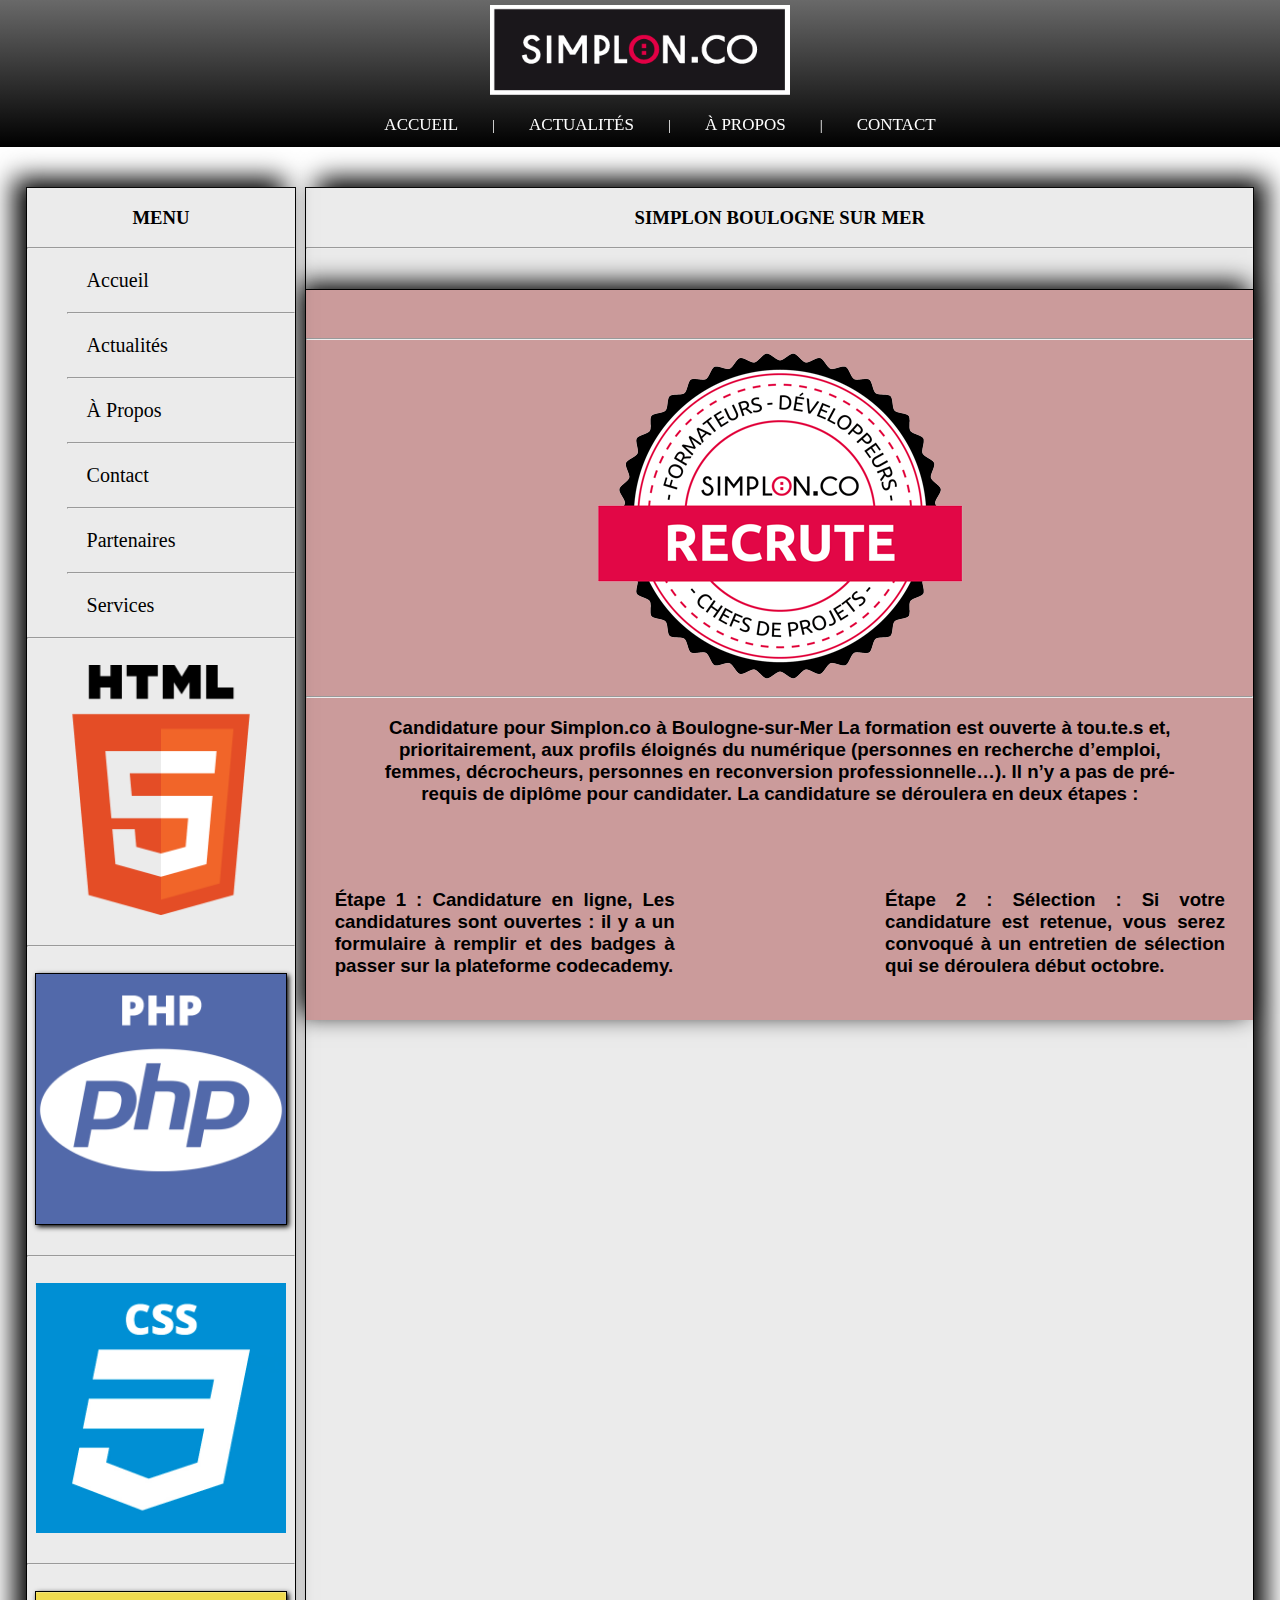
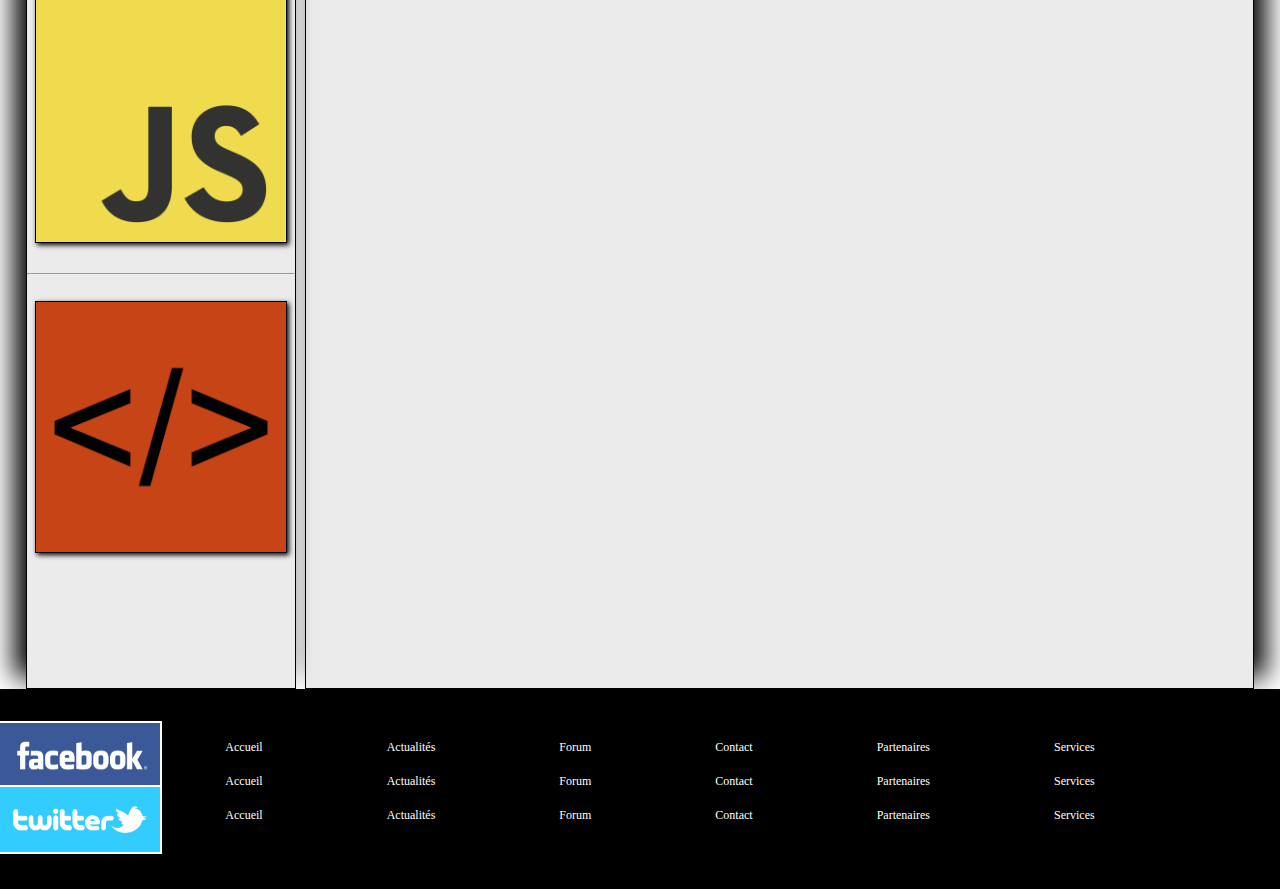
==== portfolio/index.html @ 6ac35992 "premier commit du portfolio" ====
<!DOCTYPE html>
<html>
  <head>
    <meta charset="utf-8">
    <title>Accueil</title>
    <link rel="stylesheet" href="css/css1.css" media="screen" title="no title" charset="utf-8">
  </head>
  <body>






<!--********************************************************************************************
*********************************************************************************************
                                        HAUT DE PAGE \ MENU NAV
*********************************************************************************************
*********************************************************************************************-->






    <header>
      <center>
        <img src="img/simplon.png" id="simplonpng" />

        <nav>
          <ul>
            <li><a href="index.html">ACCUEIL</a></li>
            <li id="barremenu">|</li>
            <li><a href="html/actualités.html">ACTUALITÉS</a></li>
            <li id="barremenu">|</li>
            <li><a href="html/apropos.html">À PROPOS</a></li>
            <li id="barremenu">|</li>
            <li><a href="html/contact.html">CONTACT</a></li>
          </ul>
        </nav>
        </center>
      </header>








<!--*********************************************************************************************
*********************************************************************************************-->







    <section id="section1">







<!--********************************************************************************************
*********************************************************************************************
                                    CONTENU DROIT
*********************************************************************************************
*********************************************************************************************-->






    <div id="div1">

      <center>
        <h3>SIMPLON BOULOGNE SUR MER</h3>
        <hr>
      <center>
<article id="candidature">
<center>
  <hr>
<img src="img/logosimplon.png" />
<hr>
</center>
<center>



<!-- TEXTES CANDIDATURE -->



  <h3 id="h3candidature">
  Candidature pour Simplon.co à Boulogne-sur-Mer
  La formation est ouverte à tou.te.s et, prioritairement,
  aux profils éloignés du numérique (personnes en recherche d’emploi,
  femmes, décrocheurs, personnes en reconversion professionnelle…).
  Il n’y a pas de pré-requis de diplôme pour candidater. La candidature se déroulera en deux étapes :
</h3>
</center>
<br>
<!-- ******************************************************************************** -->





<!-- ARCTICLES CANDIDATURE **** 1 **** -->


<article class="artdroit" id="art1">
<h3>
  Étape 1 : Candidature en ligne, Les candidatures sont ouvertes :
  il y a un formulaire à remplir et des badges à passer sur la plateforme codecademy.
</h3>
</article>

<article class="artdroit" id="art2">
<h3>
  Étape 2 : Sélection : Si votre candidature est retenue,
 vous serez convoqué à un entretien de sélection qui se déroulera début octobre.
</h3>
</article>
</article>

</center>

<!-- ******************************************************************************** -->










<!-- ******************************************************************************** -->



</div>




<!--********************************************************************************************
********************************************************************************************-->


<!--*******************************************************************************************
*********************************************************************************************
                                    CONTENU GAUCHE
*********************************************************************************************
********************************************************************************************-->





    <div id="div2">
      <center>
        <h3>MENU</h3>
      </center>
      <hr>

    <ul>
      <li><a href="index.html">Accueil</a></li>
      <hr>
      <li><a href="html/actualités.html">Actualités</a></li>
      <hr>
      <li><a href="#">À Propos</a></li>
      <hr>
      <li><a href="#">Contact</a></li>
      <hr>
      <li><a href="#">Partenaires</a></li>
      <hr>
      <li><a href="#">Services</a></li>
    </ul>

<hr>
    <center>
      <br>
      <img class="imggauche2" src="img/htmllogo.png" alt="" />
      <br><br><hr><br>
      <img class="imggauche" src="img/phplogo.png" alt="" />
      <br><br><hr><br>
      <img class="imggauche2" src="img/csslogo.png" alt="" />
      <br><br><hr><br>
      <img class="imggauche" src="img/jslogo.png" alt="" />
      <br><br><hr><br>
      <img class="imggauche" src="img/coding.png" style="width:250px;height:250px" />
    </center>
    </div>






<!--*********************************************************************************************
*********************************************************************************************-->





  </section>






<!--********************************************************************************************
*********************************************************************************************
                                    PIED DE PAGE
*********************************************************************************************
*********************************************************************************************-->





    <footer>


        <a href="http://www.facebook.com" target="_blank"><img class="imgfooter" src="img/Facebooklogo.png" style="" alt="" /></a>
        <a href="http://www.twitter.com" target="_blank"><img id="twitter" class="imgfooter" src="img/twitterlogo.jpg" alt="" /></a>

      <center>

        <ul>
          <li><a href="#">Accueil</a></li>
          <li><a href="#">Actualités</a></li>
          <li><a href="#">Forum</a></li>
          <li><a href="#">Contact</a></li>
          <li><a href="#">Partenaires</a></li>
          <li><a href="#">Services</a></li>
        </ul>

        <ul>
          <li><a href="#">Accueil</a></li>
          <li><a href="#">Actualités</a></li>
          <li><a href="#">Forum</a></li>
          <li><a href="#">Contact</a></li>
          <li><a href="#">Partenaires</a></li>
          <li><a href="#">Services</a></li>
        </ul>

        <ul>
          <li><a href="#">Accueil</a></li>
          <li><a href="#">Actualités</a></li>
          <li><a href="#">Forum</a></li>
          <li><a href="#">Contact</a></li>
          <li><a href="#">Partenaires</a></li>
          <li><a href="#">Services</a></li>
        </ul>

      </center>
    </footer>





<!--*********************************************************************************************
*********************************************************************************************-->


  </body>
</html>
---- portfolio/css/css1.css ----
/********************************************************************************************
*********************************************************************************************
                                        SELECTEURS
*********************************************************************************************
*********************************************************************************************/

body {
  margin:0;
}

a {
  text-decoration:none;
}

ul {
  list-style-type:none;
}

/*********************************************************************************************
*********************************************************************************************/


/********************************************************************************************
*********************************************************************************************
                                        HAUT DE PAGE \ MENU NAV
*********************************************************************************************
*********************************************************************************************/

/*LIENS HAUT ET BAS DE PAGE*/
footer a, header a {
color:white;
}

/*CADRE COULEUR MENU*/
header {
  background-image:linear-gradient(#696969,black);
  height: 9.2em;
  position:fixed;
  width:100%;
  top:0;
  box-shadow: 3px 5px 40px white;
}

/*IMAGE SIMPLON*/
#simplonpng {
  margin-top:5px;
  width: 300px;
  height: 90px;
}

/*STRUCTURES LIENS MENU*/
nav ul li {
  display:inline;
  margin: 15px;
}

/*POSITION MENU*/
nav {
  text-align: center;
}

/*SURVOL LIENS MENU*/
nav ul li a:hover {
text-decoration: underline;
font-size: 25px;
}

/*CLICK MOMENT LIENS MENU*/
nav ul li a {
font-size: 17px;
color:white;
}

/*BARRE DE SÉPARATION MENU*/
#barremenu {
  color: white;
  font-size: 15px;
}

/********************************************************************************************
*********************************************************************************************
                                    ARRIÈRE PLAN CONTENUS
*********************************************************************************************
*********************************************************************************************/

#section1 {
  background-image:url(/css/fond.jpg);
  background-repeat: no-repeat;
  background-size: cover;
  background-position: center;
	overflow:auto;
	right:0px;
	left:0px;
	bottom:0px;
	top:3em;
}

/*********************************************************************************************
*********************************************************************************************/


/********************************************************************************************
*********************************************************************************************
                                    CONTENU DROIT
*********************************************************************************************
*********************************************************************************************/
#div1 {
  background-color: #EBEBEB;
  height: 2100px;
  width: 74%;
  border: solid black 0.1em;
  margin-top: 187px;
  float: right;
  margin-right: 2%;
  border-radius: 0px 0px 0px 0px;
  box-shadow: 12px -11px 25px black;
}


/*IMAGE CERVEAU*/
.imgdroit {
  width: 800px;
  height: 450px;
  border: 1px solid black;
  box-shadow: -11px -11px 30px grey;
}


#candidature {

  background-color: #CB9B9B;
  text-align: justify;
  height: 690px;
  padding-top: 40px;
  left:0;
  right:0;
  margin-top: 40px;
  font-family: sans-serif;
  border-top: 1px solid black;
  box-shadow: -6px -6px 23px black;
}

#h3candidature {
  width: 800px;
}



.artdroit {
  text-align: justify;
  width: 340px;
  font-family: sans-serif;

}

#art1 {
  float: left;
  margin: 3%;
}

#art2 {
  float: right;
  margin: 3%;
}

#barre1droit {
  margin-top: 170px;
}

#sectioncandidature {
  background-color: #CBB3B3;
  border-top: 1px solid black;
  border-bottom: 1px solid black;
  padding-bottom: 150px;
  box-shadow: -3px -3px 10px black;
}

#cestquoi {
  border-top: 1px solid black;
  border-bottom: 1px solid black;
  background-image:linear-gradient(#B5B5B5, white, #B5B5B5, white);
  height: 1113px;
  box-shadow: -6px -6px 23px black;
}

#cestquoi h3, h2 {
  font-family: sans-serif;
  color: black;
}



.artdroit2 {
  text-align: justify;
  width: 358px;
  font-family: sans-serif;
}

#art3 {
  float:left;
  margin: 3%;
}

#art4 {
  float:right;
  margin: 3%;
}

/*********************************************************************************************
*********************************************************************************************/



/********************************************************************************************
*********************************************************************************************
                                    CONTENU GAUCHE
*********************************************************************************************
*********************************************************************************************/

#div2 {
  background-color:#EBEBEB;
  height: 2100px;
  width: 21%;
  border: solid black 1px;
  margin-top: 187px;
  float: left;
  margin-left: 2%;
  border-radius: 0px 0px 0px 0px;
  box-shadow: -12px -11px 25px black;
}

/*IMAGE BALISE*/
.imggauche {
  border:black 1px solid;
  box-shadow: 2px 2px 5px black;
  width: 250px;
  height: 250px;
}

.imggauche2 {
  width: 250px;
  height: 250px;
}

/*MENU CONTENU GAUCHE*/
#div2 ul li a {
  color:black;
  font-size: 20px
}

#div2 ul li {
  margin:20px;
}

/*********************************************************************************************
*********************************************************************************************/


/********************************************************************************************
*********************************************************************************************
                                    PIED DE PAGE
*********************************************************************************************
*********************************************************************************************/

#twitter {
  margin-top: 5%;
}

.imgfooter {
  border-top: 2px solid white;
  border-right: 2px solid white;
  border-bottom: 2px solid white;
  position: absolute;
  width: 160px;
  height: 65px;
}

footer {
  background-color: black;
  bottom: 0;
  padding-top: 2em;
  padding-bottom: 3em;
  width: 100%;
  height: 120px;
}

/*LISTE BAS DE PAGE*/
footer ul li {
  display:inline;
  margin: 60px;
  font-size: 12px;
}

/*SURVOL LIENS BAS DE PAGE*/
footer ul li a:hover {
  text-decoration: underline;
}


/*********************************************************************************************
*********************************************************************************************/







/***************************************************************************************************************
***************************************************************************************************************
***************************************************************************************************************
****************************************************************************************************************
***************************************************************************************************************
***************************************************************************************************************
***************************************************************************************************************

                                                ACTUALITÉS

***************************************************************************************************************
***************************************************************************************************************
***************************************************************************************************************
***************************************************************************************************************
***************************************************************************************************************
***************************************************************************************************************
***************************************************************************************************************/











/********************************************************************************************
*********************************************************************************************
                                    CONTENU DROIT
*********************************************************************************************
*********************************************************************************************/


#div1actu {
  background-color: #EBEBEB;
  height: 3800px;
  width: 74%;
  border: solid black 0.1em;
  margin-top: 187px;
  float: right;
  margin-right: 2%;
  border-radius: 0px 0px 0px 0px;
  box-shadow: 12px -11px 25px black;
}

#pagenews {
  background-image:linear-gradient(#B5B5B5, white, #B5B5B5, white);
  text-align: justify;
  height: 990px;
  padding-top: 40px;
  left:0;
  right:0;
  margin-top: 40px;
  font-family: sans-serif;
  border-top: 1px solid black;
  box-shadow: -6px -6px 23px black;
}


#imagenews {
  box-shadow: -11px -11px 30px black;
  width: 850px;
  height: 400px;
}

.photoactu {
  width: 790px;
  height: 425px;
  border: 1px solid black;
  box-shadow: -11px -11px 30px black;
}


#art1actu1 {
  float: left;
  width: 400px;
  margin-left: 3%;
}

#art2actu1 {
  float: right;
  width: 400px;
  margin-right: 3%;
}

.imgdroitactu {
  width: 800px;
  height: 450px;
  border: 1px solid black;
  box-shadow: -7px -7px 40px black;
}

#pagenews2 {
  background-image:linear-gradient(#B5B5B5, white, #B5B5B5, white);
  text-align: justify;
  height: 730px;
  padding-top: 40px;
  left:0;
  right:0;
  margin-top: 40px;
  font-family: sans-serif;
  border-top: 1px solid black;
  box-shadow: -6px -6px 23px black;
}

#art3actu1 {
  text-align: justify;
  width: 800px;
}


#pagenews3 {
  background-image:linear-gradient(#B5B5B5, white, #B5B5B5, white);
  text-align: justify;
  height: 1060px;
  padding-top: 40px;
  left:0;
  right:0;
  margin-top: 40px;
  font-family: sans-serif;
  border-top: 1px solid black;
  box-shadow: -6px -6px 23px black;
}


#pray {
  width: 760px;
  height: 760px;
}

/*********************************************************************************************
*********************************************************************************************/



/********************************************************************************************
*********************************************************************************************
                                    CONTENU GAUCHE
*********************************************************************************************
*********************************************************************************************/

#div2actu {
  background-color:#EBEBEB;
  height: 3800px;
  width: 21%;
  border: solid black 1px;
  margin-top: 187px;
  float: left;
  margin-left: 2%;
  border-radius: 0px 0px 0px 0px;
  box-shadow: -12px -11px 25px black;
}

/*MENU CONTENU GAUCHE*/
#div2actu ul li a {
  color:black;
  font-size: 20px
}

#div2actu ul li {
  margin:20px;
}











/***************************************************************************************************************
***************************************************************************************************************
***************************************************************************************************************
****************************************************************************************************************
***************************************************************************************************************
***************************************************************************************************************
***************************************************************************************************************

                                                CONTACT

***************************************************************************************************************
***************************************************************************************************************
***************************************************************************************************************
***************************************************************************************************************
***************************************************************************************************************
***************************************************************************************************************
***************************************************************************************************************/








/***************************************************************************************************************
***************************************************************************************************************
***************************************************************************************************************
                                            FORMULAIRE DE CONTACT
***************************************************************************************************************
***************************************************************************************************************
***************************************************************************************************************/


#commentaire {
  width: 500px;
  height: 150px;
}


#field1contact {
  background-image: linear-gradient(white,#DCDCDC,#DCDCDC,#DCDCDC );
  margin-left: 5%;
  margin-right: 5%;
  padding-top: 30px;
  padding-bottom: 40px;
  border-radius: 7px;
  font-weight: bold;
}

.formu {
  background-color: #D5DFE9;
  border-radius: 3px;
  border: 1px solid grey;
  box-shadow: inset 1px 1px 1px black;
}

.formu:focus {
  box-shadow: 2px 2px 10px black;
}

#pseudo {
  height: 20px;
}

#pass {
  height: 20px;
}

.boutons {
  background-image:linear-gradient(#969292, #D6D6D6, #D6D6D6, #D6D6D6);
  box-shadow: 1px 1px 3px black;
  border: 1px solid #767A7E;
  border-radius: 3px;
  padding: 6px 20px 6px 20px;

  font-size: 15px;
  font-family: sans-serif;
  font-weight: bold;
}

.boutons:hover {
  background-image:linear-gradient(#D6D6D6, #D6D6D6, grey);
	cursor: pointer;
  color:black;
  box-shadow: 5px 5px 10px black;

}

.boutons:focus {
  background-image:linear-gradient(#D6D6D6, grey);
	cursor: pointer;
  color:black;
  box-shadow: 5px 5px 10px black;

}


.boutons:active {
  padding: 3px 15px 3px 15px;
}
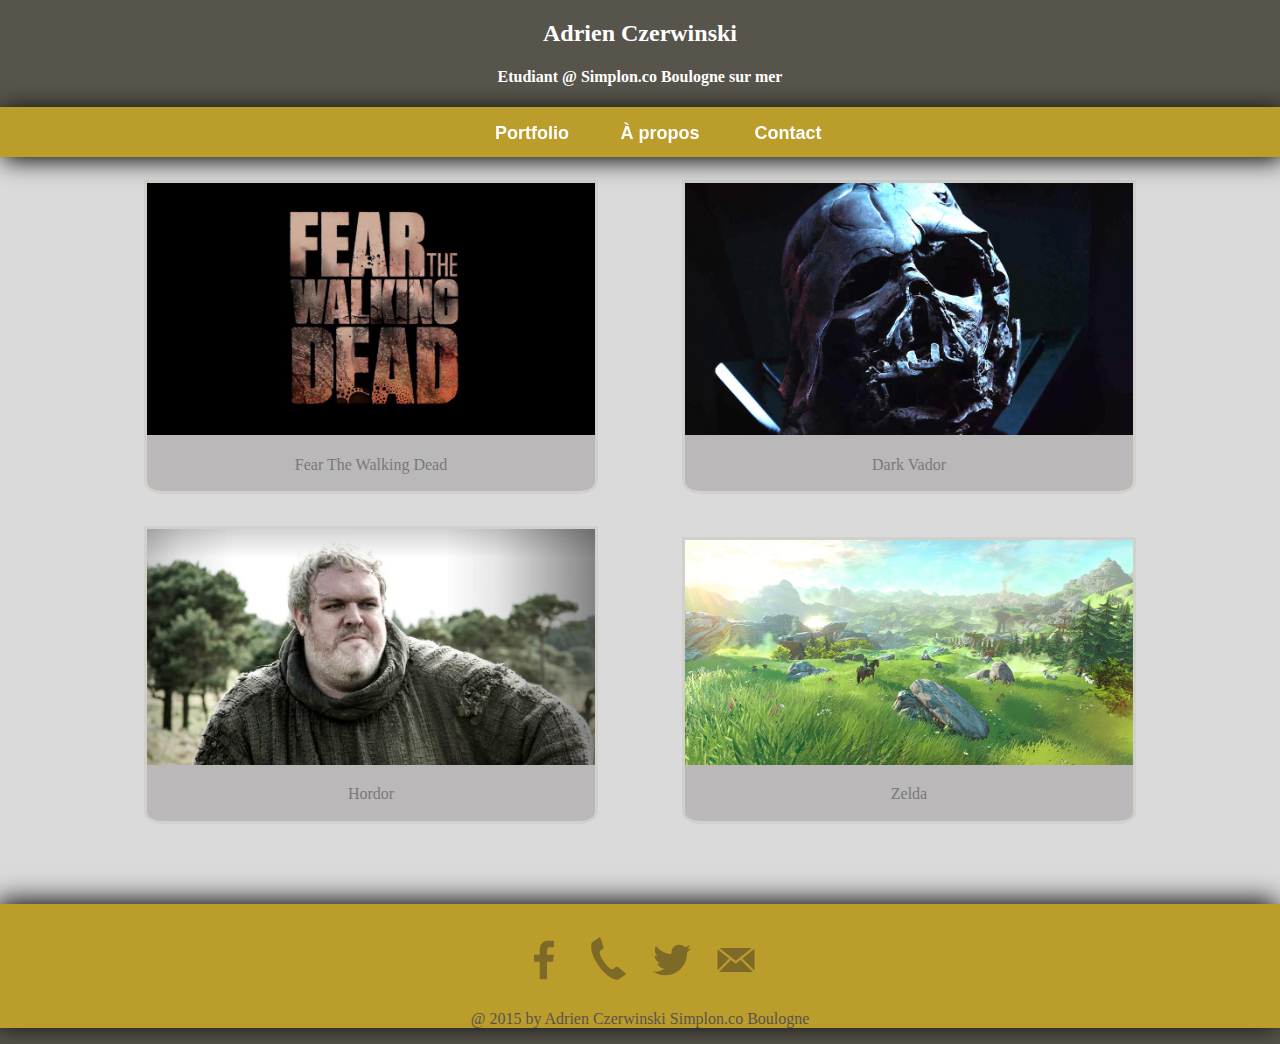
==== commit 7dad0eec: "UPDATE PORTFOLIO" ====
--- a/portfolio/index.html
+++ b/portfolio/index.html
@@ -2,278 +2,106 @@
 <html>
   <head>
     <meta charset="utf-8">
-    <title>Accueil</title>
-    <link rel="stylesheet" href="css/css1.css" media="screen" title="no title" charset="utf-8">
+    <title>Portfolio</title>
+    <link rel="stylesheet" href="css/css.css" media="screen" title="no title" charset="utf-8">
   </head>
   <body>
+<!--********************************************************************************************
+*********************************************************************************************
+                                        HAUT DE PAGE
+*********************************************************************************************
+********************************************************************************************-->
+
+    <header>
+      <center>
+<hgroup>
+          <h2>Adrien Czerwinski</h2>
+          <h4>Etudiant @ Simplon.co Boulogne sur mer</h4>
+</hgroup>
+
+<!--********************************************************************************************
+*********************************************************************************************
+                                        MENU DE NAVIGATION
+*********************************************************************************************
+********************************************************************************************-->
+          <nav>
+          <center>
+          <ul>
+            <a href="index.html"><li>Portfolio</li></a>
+            <a href="html/apropos.html"><li>À propos</li></a>
+            <a href="html/contact.html"><li>Contact</li></a>
+          </ul>
+        </center>
+        </nav>
 
 
+    </center>
+    </header>
+
+<!--********************************************************************************************
+*********************************************************************************************
+                                        SECTION
+*********************************************************************************************
+********************************************************************************************-->
+<section id="portfolio">
+
+
+<div class="align">
+<figure id="fig1">
+<a href="img/walking.jpg" target="_blank"><img class="imggauche" src="img/walking.jpg" alt="" /></a>
+<figcaption>Fear The Walking Dead</figcaption>
+</figure>
+
+<figure id="fig2">
+<a href="img/star.jpg" target="_blank"><img class="imgdroit" src="img/star.jpg" alt="" /></a>
+<figcaption>Dark Vador</figcaption>
+</figure>
+
+</div>
+
+<div class="align">
+<figure id="fig3">
+<a href="img/hordor.jpg" target="_blank"><img class="imggauche" src="img/hordor.jpg" alt="" /></a>
+<figcaption>Hordor</figcaption>
+</figure>
+
+
+
+<figure id="fig4">
+<a href="img/zelda.jpg" target="_blank"><img class="imgdroit" src="img/zelda.jpg" alt="" /></a>
+<figcaption>Zelda</figcaption>
+</figure>
+
+</div>
+
+    </section>
 
 
 
 
 <!--********************************************************************************************
 *********************************************************************************************
-                                        HAUT DE PAGE \ MENU NAV
+                                        FOOTER
 *********************************************************************************************
-*********************************************************************************************-->
+********************************************************************************************-->
+    <footer>
+
+    <a href="https://www.facebook.com/SimplonBSM/" target="_blank"><img src="img/facebookfooter.png" alt="" /></a>
+
+    <img src="img/phone.png" alt="" />
 
 
 
+    <a href="https://twitter.com/simplonbsm" target="_blank"><img src="img/twitterfooter.png" alt="" /></a>
+
+    <a href="html/contact.html"><img src="img/mail.png" alt="" /></a>
 
 
+    <p>
+      @ 2015 by Adrien Czerwinski Simplon.co Boulogne
+    </p>
 
-    <header>
-      <center>
-        <img src="img/simplon.png" id="simplonpng" />
-
-        <nav>
-          <ul>
-            <li><a href="index.html">ACCUEIL</a></li>
-            <li id="barremenu">|</li>
-            <li><a href="html/actualités.html">ACTUALITÉS</a></li>
-            <li id="barremenu">|</li>
-            <li><a href="html/apropos.html">À PROPOS</a></li>
-            <li id="barremenu">|</li>
-            <li><a href="html/contact.html">CONTACT</a></li>
-          </ul>
-        </nav>
-        </center>
-      </header>
-
-
-
-
-
-
-
-
-<!--*********************************************************************************************
-*********************************************************************************************-->
-
-
-
-
-
-
-
-    <section id="section1">
-
-
-
-
-
-
-
-<!--********************************************************************************************
-*********************************************************************************************
-                                    CONTENU DROIT
-*********************************************************************************************
-*********************************************************************************************-->
-
-
-
-
-
-
-    <div id="div1">
-
-      <center>
-        <h3>SIMPLON BOULOGNE SUR MER</h3>
-        <hr>
-      <center>
-<article id="candidature">
-<center>
-  <hr>
-<img src="img/logosimplon.png" />
-<hr>
-</center>
-<center>
-
-
-
-<!-- TEXTES CANDIDATURE -->
-
-
-
-  <h3 id="h3candidature">
-  Candidature pour Simplon.co à Boulogne-sur-Mer
-  La formation est ouverte à tou.te.s et, prioritairement,
-  aux profils éloignés du numérique (personnes en recherche d’emploi,
-  femmes, décrocheurs, personnes en reconversion professionnelle…).
-  Il n’y a pas de pré-requis de diplôme pour candidater. La candidature se déroulera en deux étapes :
-</h3>
-</center>
-<br>
-<!-- ******************************************************************************** -->
-
-
-
-
-
-<!-- ARCTICLES CANDIDATURE **** 1 **** -->
-
-
-<article class="artdroit" id="art1">
-<h3>
-  Étape 1 : Candidature en ligne, Les candidatures sont ouvertes :
-  il y a un formulaire à remplir et des badges à passer sur la plateforme codecademy.
-</h3>
-</article>
-
-<article class="artdroit" id="art2">
-<h3>
-  Étape 2 : Sélection : Si votre candidature est retenue,
- vous serez convoqué à un entretien de sélection qui se déroulera début octobre.
-</h3>
-</article>
-</article>
-
-</center>
-
-<!-- ******************************************************************************** -->
-
-
-
-
-
-
-
-
-
-
-<!-- ******************************************************************************** -->
-
-
-
-</div>
-
-
-
-
-<!--********************************************************************************************
-********************************************************************************************-->
-
-
-<!--*******************************************************************************************
-*********************************************************************************************
-                                    CONTENU GAUCHE
-*********************************************************************************************
-********************************************************************************************-->
-
-
-
-
-
-    <div id="div2">
-      <center>
-        <h3>MENU</h3>
-      </center>
-      <hr>
-
-    <ul>
-      <li><a href="index.html">Accueil</a></li>
-      <hr>
-      <li><a href="html/actualités.html">Actualités</a></li>
-      <hr>
-      <li><a href="#">À Propos</a></li>
-      <hr>
-      <li><a href="#">Contact</a></li>
-      <hr>
-      <li><a href="#">Partenaires</a></li>
-      <hr>
-      <li><a href="#">Services</a></li>
-    </ul>
-
-<hr>
-    <center>
-      <br>
-      <img class="imggauche2" src="img/htmllogo.png" alt="" />
-      <br><br><hr><br>
-      <img class="imggauche" src="img/phplogo.png" alt="" />
-      <br><br><hr><br>
-      <img class="imggauche2" src="img/csslogo.png" alt="" />
-      <br><br><hr><br>
-      <img class="imggauche" src="img/jslogo.png" alt="" />
-      <br><br><hr><br>
-      <img class="imggauche" src="img/coding.png" style="width:250px;height:250px" />
-    </center>
-    </div>
-
-
-
-
-
-
-<!--*********************************************************************************************
-*********************************************************************************************-->
-
-
-
-
-
-  </section>
-
-
-
-
-
-
-<!--********************************************************************************************
-*********************************************************************************************
-                                    PIED DE PAGE
-*********************************************************************************************
-*********************************************************************************************-->
-
-
-
-
-
-    <footer>
-
-
-        <a href="http://www.facebook.com" target="_blank"><img class="imgfooter" src="img/Facebooklogo.png" style="" alt="" /></a>
-        <a href="http://www.twitter.com" target="_blank"><img id="twitter" class="imgfooter" src="img/twitterlogo.jpg" alt="" /></a>
-
-      <center>
-
-        <ul>
-          <li><a href="#">Accueil</a></li>
-          <li><a href="#">Actualités</a></li>
-          <li><a href="#">Forum</a></li>
-          <li><a href="#">Contact</a></li>
-          <li><a href="#">Partenaires</a></li>
-          <li><a href="#">Services</a></li>
-        </ul>
-
-        <ul>
-          <li><a href="#">Accueil</a></li>
-          <li><a href="#">Actualités</a></li>
-          <li><a href="#">Forum</a></li>
-          <li><a href="#">Contact</a></li>
-          <li><a href="#">Partenaires</a></li>
-          <li><a href="#">Services</a></li>
-        </ul>
-
-        <ul>
-          <li><a href="#">Accueil</a></li>
-          <li><a href="#">Actualités</a></li>
-          <li><a href="#">Forum</a></li>
-          <li><a href="#">Contact</a></li>
-          <li><a href="#">Partenaires</a></li>
-          <li><a href="#">Services</a></li>
-        </ul>
-
-      </center>
     </footer>
-
-
-
-
-
-<!--*********************************************************************************************
-*********************************************************************************************-->
-
 
   </body>
 </html>
--- a/portfolio/css/css.css
+++ b/portfolio/css/css.css
@@ -0,0 +1,301 @@
+
+body {
+  margin: 0;
+  background-color: #57544B
+}
+/********************************************************************************************
+*********************************************************************************************
+                                        HAUT DE PAGE
+*********************************************************************************************
+********************************************************************************************/
+header {
+  top: 0;
+  background-color: #57544B;
+  width: 100%;
+  position: fixed;
+  z-index: 1000;
+}
+
+
+header hgroup {
+   color: white;
+
+}
+/********************************************************************************************
+*********************************************************************************************
+                                        MENU DE NAVIGATION
+*********************************************************************************************
+********************************************************************************************/
+
+nav {
+  position: fixed;
+  width: 100%;
+  height: 30px;
+  background-color: #BB9D2C;
+  padding-bottom: 20px;
+  z-index: 1000;
+  box-shadow: 3px 3px 25px black;
+}
+
+
+
+nav ul li {
+  display: inline-block;
+  width: 10%;
+  color: white;
+  font-size: 18px;
+  font-weight: bold;
+  font-family: sans-serif;
+  transition:all .5s cubic-bezier(.1,2,.1,1);
+}
+
+nav ul li:hover {
+  color: #57544B;
+  transform: scale(1.3);
+  transition:all .5s cubic-bezier(.1,2,.1,1);
+}
+
+
+
+/********************************************************************************************
+*********************************************************************************************
+                                        PIED DE PAGE
+*********************************************************************************************
+********************************************************************************************/
+
+
+
+
+footer {
+  text-align: center;
+  bottom: 0;
+  color: #57544B;
+  background-color: #BB9D2C;
+  width: 100%;
+  padding-top: 2%;
+  height: 20%;
+  box-shadow: -3px -3px 25px black;
+
+}
+
+footer img:hover {
+  transform: scale(1.3);
+  transition:all .5s cubic-bezier(.1,2,.1,1);
+}
+
+
+
+/********************************************************************************************
+*********************************************************************************************
+                                        PORTFOLIO
+*********************************************************************************************
+********************************************************************************************/
+
+
+
+
+#portfolio img {
+width: 100%;
+}
+
+
+
+
+#portfolio {
+  margin-top: 100px;
+  background-color: #DADADA;
+  padding-top: 5%;
+  height: 50%;
+  padding-bottom: 5%;
+}
+
+
+
+/********************************************************************************************
+*********************************************************************************************
+                                        PORTFOLIO IMAGES
+*********************************************************************************************
+********************************************************************************************/
+
+
+.align {
+  width :100%;
+  text-align: center;
+}
+
+figure {
+  background-color: #BAB8B8;
+  width :35%;
+  display: inline-block;
+  transition:all .5s cubic-bezier(.2,2,.2,1);
+  color: #797979;
+  border-radius: 0% 0% 4% 4%;
+  border: 3px solid #D2D0CB;
+}
+
+figure:hover {
+  background-color: #B7B7B7;
+  box-shadow: 7px 7px 20px black;
+  border: 3px solid #D2D0CB;
+  font-size: 1.2em;
+  z-index: 100;
+  border-radius: 0% 0% 0% 0%;
+}
+
+
+figcaption {
+  text-align: center;
+  padding-bottom: 4%;
+  padding-top: 3.7%;
+}
+
+
+
+
+
+/********************************************************************************************
+*********************************************************************************************
+                                        À PROPOS
+*********************************************************************************************
+********************************************************************************************/
+
+
+
+
+#avatar {
+  margin-top: 16%;
+  width: 15%;
+  height: 15%;
+  border-radius: 20%;
+  border: 4px solid white;
+  box-shadow: 1px 1px 80px black;
+}
+
+
+
+#avatar:hover {
+  transition:all .5s cubic-bezier(.1,2,.1,1);
+  transform: scale(0.9);
+}
+
+
+#apropos {
+
+  text-align: left;
+  font-family: sans-serif;
+  color: #57544B;
+  height: 800px;
+  background-color: #DADADA;
+}
+
+#art1 {
+  margin-left: 15%;
+}
+
+
+
+
+
+
+
+
+/********************************************************************************************
+*********************************************************************************************
+                                        CONTACT / FORMULAIRE
+*********************************************************************************************
+********************************************************************************************/
+
+#art2 {
+  color: #57544B;
+  margin-left: 8%;
+  margin-top: 4%;
+}
+
+
+
+#commentaire {
+  width: 50%;
+  height: 150px;
+}
+
+
+#field1contact:hover {
+  transition: all .5s;
+  transition:all .5s cubic-bezier(.4,2,.4,1);
+  border-radius: 50px;
+  border: 6px solid #57544B;
+}
+
+#field1contact {
+  background-image: linear-gradient(white,#DCDCDC,#DCDCDC,#DCDCDC );
+  margin-left: 8%;
+  margin-right: 8%;
+  padding-top: 7%;
+  padding-bottom: 11%;
+  border-radius: 15px;
+  font-weight: bold;
+  border: 4px solid #57544B;
+  margin-top: 2%;
+}
+
+.formu {
+  background-color:grey;
+  border-radius: 3px;
+  border: 1px solid grey;
+  box-shadow: inset 1px 1px 2px black;
+  color: white;
+}
+
+.formu:focus {
+  box-shadow: 2px 2px 10px black;
+  padding:0.5%;
+  font-size: 1em;
+}
+
+.formu:hover {
+
+}
+
+
+#pseudo {
+  height: 23px;
+  width: 300px;
+}
+
+#pass {
+  height: 23px;
+  width: 300px;
+}
+
+.boutons {
+  background-image:linear-gradient(#969292, #D6D6D6, #D6D6D6, #D6D6D6);
+  box-shadow: 1px 1px 3px black;
+  border: 1px solid #767A7E;
+  border-radius: 3px;
+  padding: 4px 19px 4px 19px;
+
+  font-size: 15px;
+  font-family: sans-serif;
+  font-weight: bold;
+}
+
+.boutons:hover {
+  background-image:linear-gradient(#D6D6D6, #D6D6D6, grey);
+	cursor: pointer;
+  color:black;
+  box-shadow: 5px 5px 10px black;
+
+}
+
+.boutons:focus {
+  background-image:linear-gradient(#D6D6D6, grey);
+	cursor: pointer;
+  color:black;
+  box-shadow: 5px 5px 10px black;
+
+}
+
+
+.boutons:active {
+  padding: 3px 15px 3px 15px;
+}
